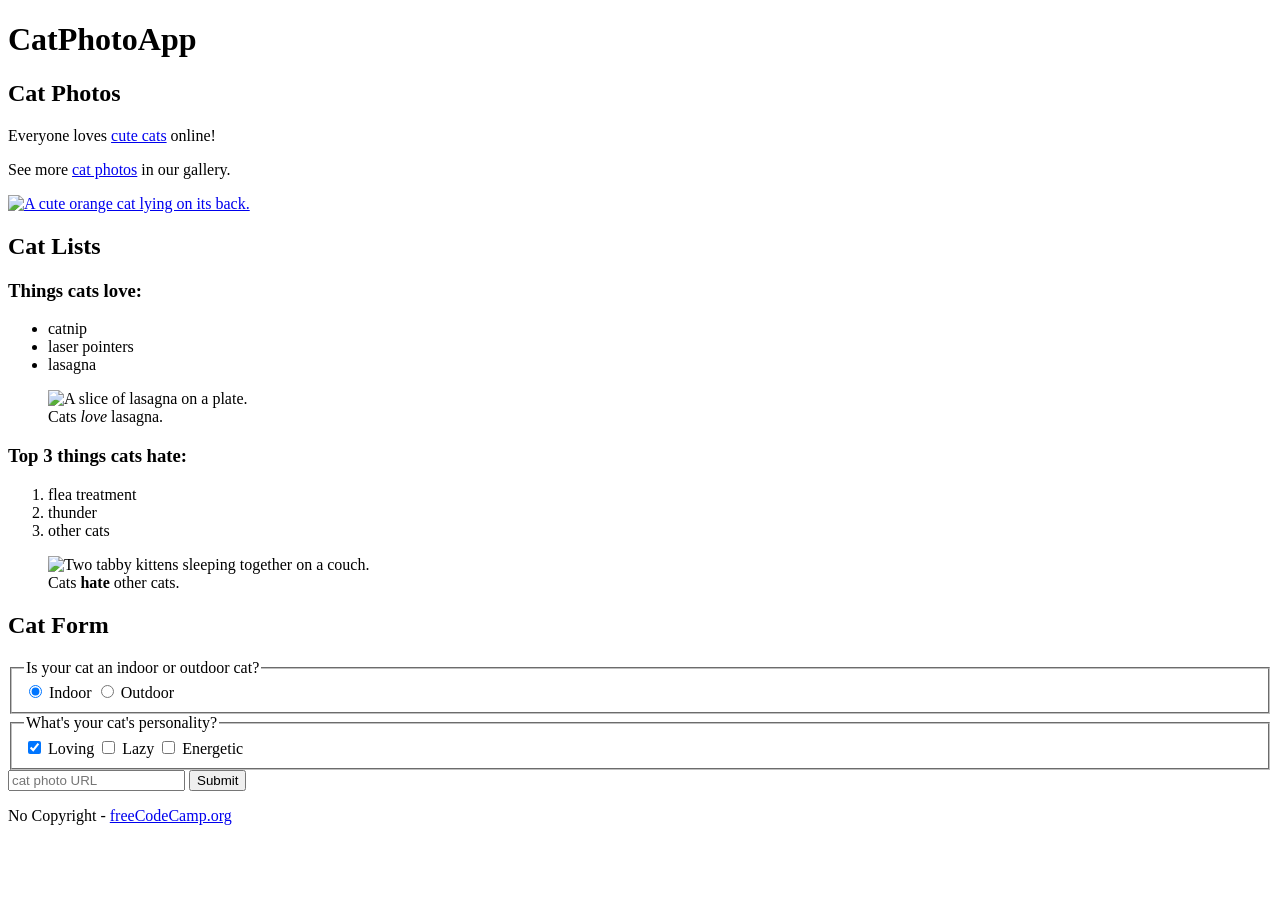
==== CatphotoApp.html @ 5ffc4e84 "Add files via upload" ====
<!DOCTYPE html>

<html lang="en">
  <head>
    
    <title>CatPhotoApp</title>
    <link rel="stylesheet" href="style2.css">
  </head>
  <body>
    <main>
      <h1>CatPhotoApp</h1>
      <section>
        <h2>Cat Photos</h2>
        <p>Everyone loves <a href="https://cdn.freecodecamp.org/curriculum/cat-photo-app/running-cats.jpg">cute cats</a> online!</p>
        <p>See more <a target="_blank" href="https://freecatphotoapp.com">cat photos</a> in our gallery.</p>
        <a href="https://freecatphotoapp.com"><img src="https://cdn.freecodecamp.org/curriculum/cat-photo-app/relaxing-cat.jpg" alt="A cute orange cat lying on its back."></a>
      </section>
      <section>
        <h2>Cat Lists</h2>
        <h3>Things cats love:</h3>
        <ul>
          <li>catnip</li>
          <li>laser pointers</li>
          <li>lasagna</li>
        </ul>
        <figure>
          <img src="https://cdn.freecodecamp.org/curriculum/cat-photo-app/lasagna.jpg" alt="A slice of lasagna on a plate.">
          <figcaption>Cats <em>love</em> lasagna.</figcaption>  
        </figure>
        <h3>Top 3 things cats hate:</h3>
        <ol>
          <li>flea treatment</li>
          <li>thunder</li>
          <li>other cats</li>
        </ol>
        <figure>
          <img src="https://cdn.freecodecamp.org/curriculum/cat-photo-app/cats.jpg" alt="Two tabby kittens sleeping together on a couch.">
          <figcaption>Cats <strong>hate</strong> other cats.</figcaption>  
        </figure>
      </section>
      <section>
        <h2>Cat Form</h2>
        <form action="https://freecatphotoapp.com/submit-cat-photo">
          <fieldset>
            <legend>Is your cat an indoor or outdoor cat?</legend>
            <label><input id="indoor" type="radio" name="indoor-outdoor" value="indoor" checked> Indoor</label>
            <label><input id="outdoor" type="radio" name="indoor-outdoor" value="outdoor"> Outdoor</label>
          </fieldset>
          <fieldset>
            <legend>What's your cat's personality?</legend>
            <input id="loving" type="checkbox" name="personality" value="loving" checked> <label for="loving">Loving</label>
            <input id="lazy" type="checkbox" name="personality" value="lazy"> <label for="lazy">Lazy</label>
            <input id="energetic" type="checkbox" name="personality" value="energetic"> <label for="energetic">Energetic</label>
          </fieldset>
          <input type="text" name="catphotourl" placeholder="cat photo URL" required>
          <button type="submit">Submit</button>
        </form>
      </section>
    </main>
    <footer>
      <p>
        No Copyright - <a href="https://www.freecodecamp.org">freeCodeCamp.org</a>
      </p>
    </footer>
  </body>
</html>
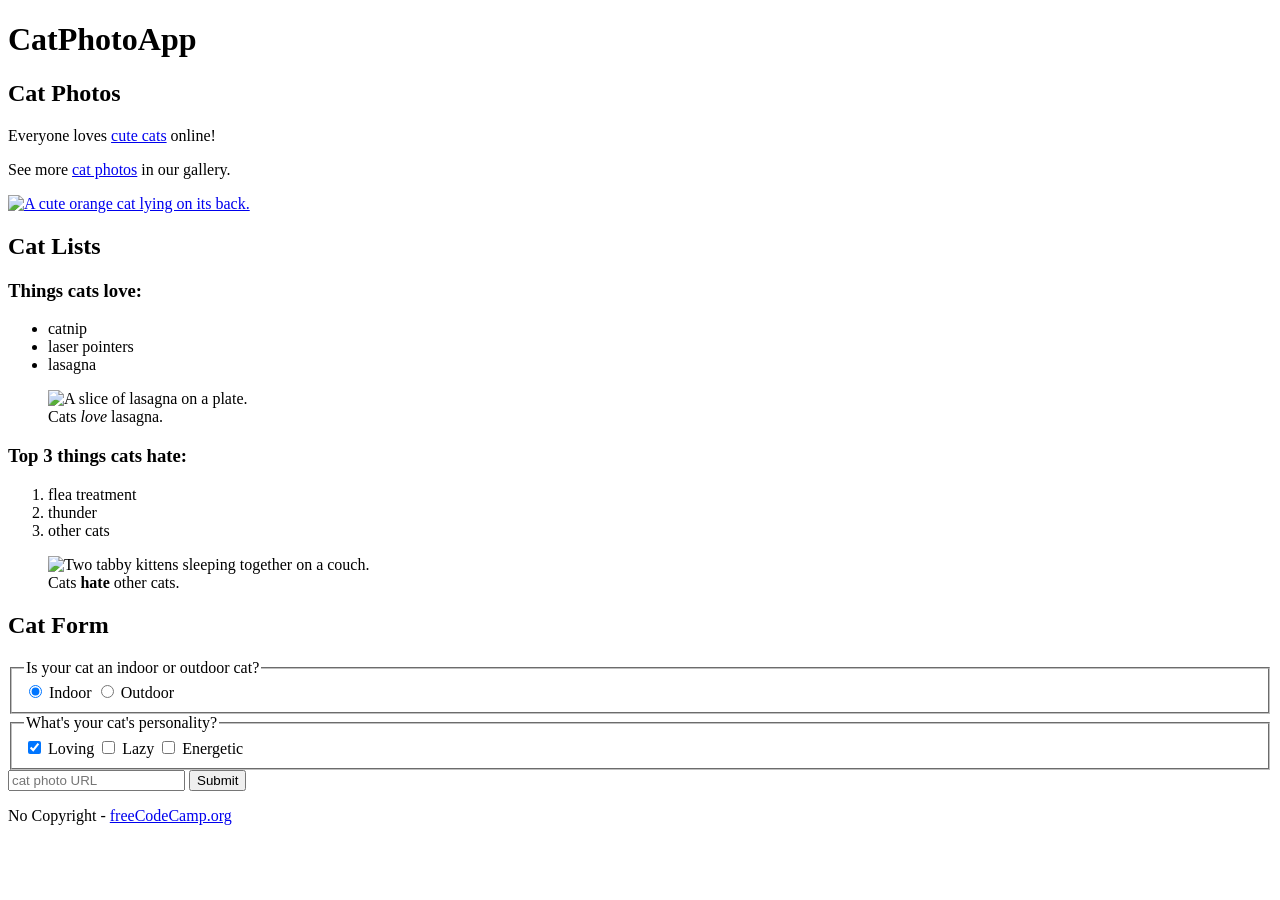
==== commit 382166f1: "Fix HTML formatting and remove extra characters" ====
--- a/CatphotoApp.html
+++ b/CatphotoApp.html
@@ -1,16 +1,14 @@
 <!DOCTYPE html>
-
 <html lang="en">
   <head>
-    
     <title>CatPhotoApp</title>
     <link rel="stylesheet" href="style2.css">
   </head>
   <body>
     <main>
-      <h1>CatPhotoApp</h1>
+    <h1>CatPhotoApp</h1>
       <section>
-        <h2>Cat Photos</h2>
+     <h2>Cat Photos</h2>
         <p>Everyone loves <a href="https://cdn.freecodecamp.org/curriculum/cat-photo-app/running-cats.jpg">cute cats</a> online!</p>
         <p>See more <a target="_blank" href="https://freecatphotoapp.com">cat photos</a> in our gallery.</p>
         <a href="https://freecatphotoapp.com"><img src="https://cdn.freecodecamp.org/curriculum/cat-photo-app/relaxing-cat.jpg" alt="A cute orange cat lying on its back."></a>
@@ -63,4 +61,4 @@
       </p>
     </footer>
   </body>
-</html>+</html>
